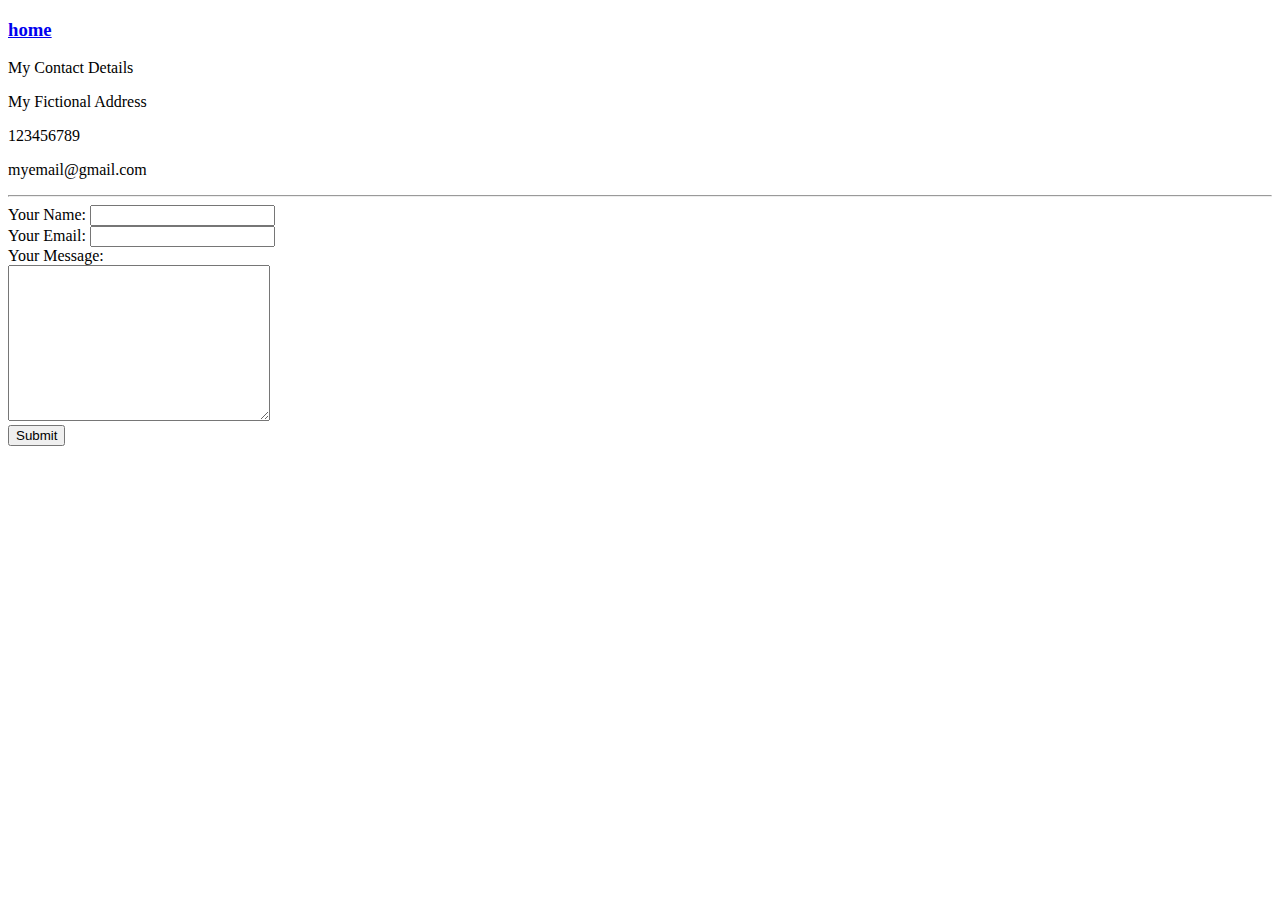
==== contact_me.html @ ba244d30 "Initial Commit" ====
<!DOCTYPE html>
<html lang="en">
  <head>
    <meta charset="UTF-8" />
    <meta http-equiv="X-UA-Compatible" content="IE=edge" />
    <meta name="viewport" content="width=device-width, initial-scale=1.0" />
    <title>Contact Me</title>
  </head>
  <body>
    <h3><a href="index.html">home</a></h3>
    <p>My Contact Details</p>
    <p>My Fictional Address</p>
    <p>123456789</p>
    <p>myemail@gmail.com</p>

    <hr />

    <form
      action="mailto:carangan@utexas.edu"
      method="POST"
      enctype="text/plain"
    >
      <label for="">Your Name:</label>
      <input type="text" name="yourName" id="" />
      <br />
      <label for="">Your Email:</label>
      <input type="email" name="yourEmail" id="" />
      <br />
      <label for="">Your Message:</label>
      <br />
      <textarea name="yourText" id="" cols="30" rows="10"></textarea>
      <br />
      <input type="submit" />
    </form>
  </body>
</html>
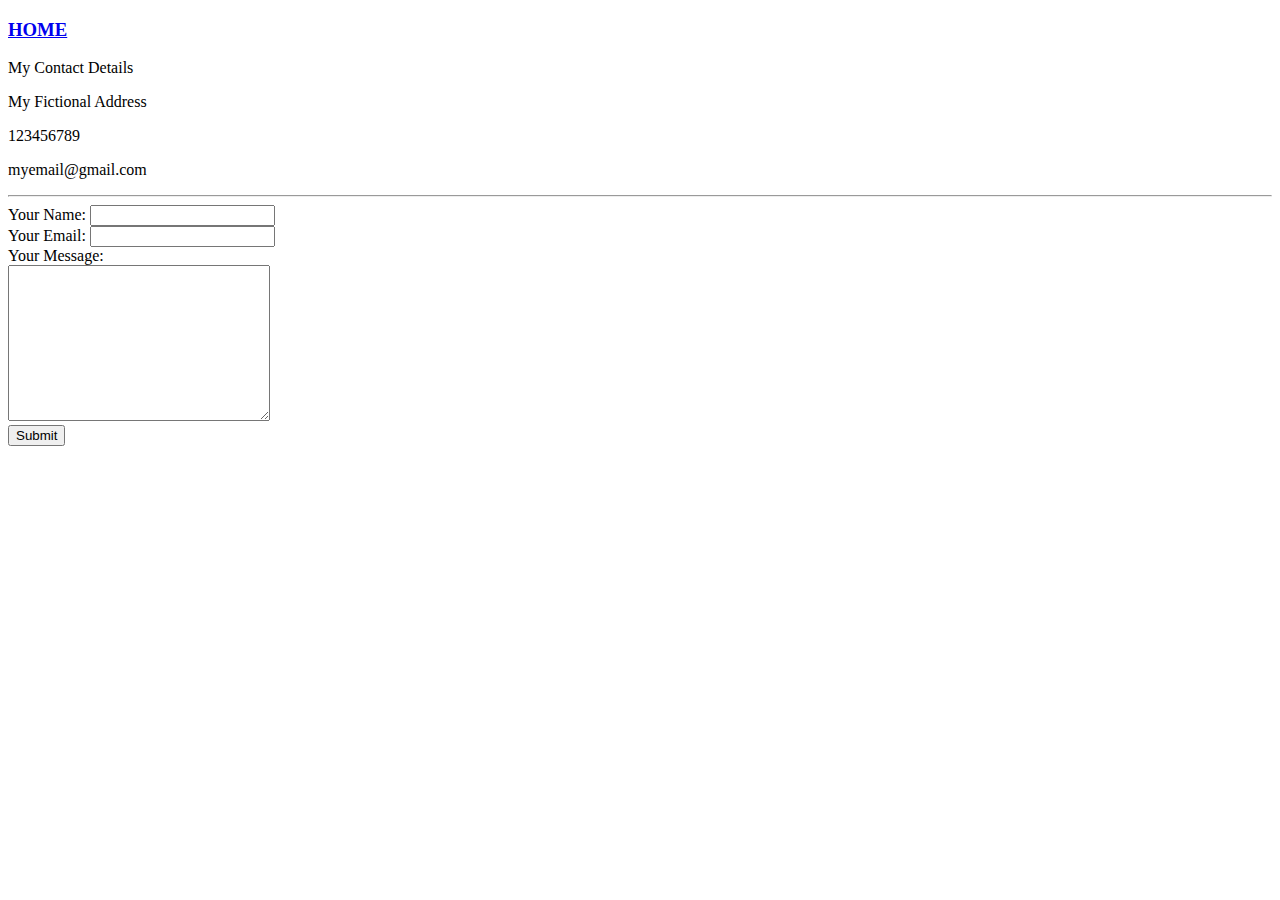
==== commit eac9fe13: "Capitalized HOME" ====
--- a/contact_me.html
+++ b/contact_me.html
@@ -7,7 +7,7 @@
     <title>Contact Me</title>
   </head>
   <body>
-    <h3><a href="index.html">home</a></h3>
+    <h3><a href="index.html">HOME</a></h3>
     <p>My Contact Details</p>
     <p>My Fictional Address</p>
     <p>123456789</p>
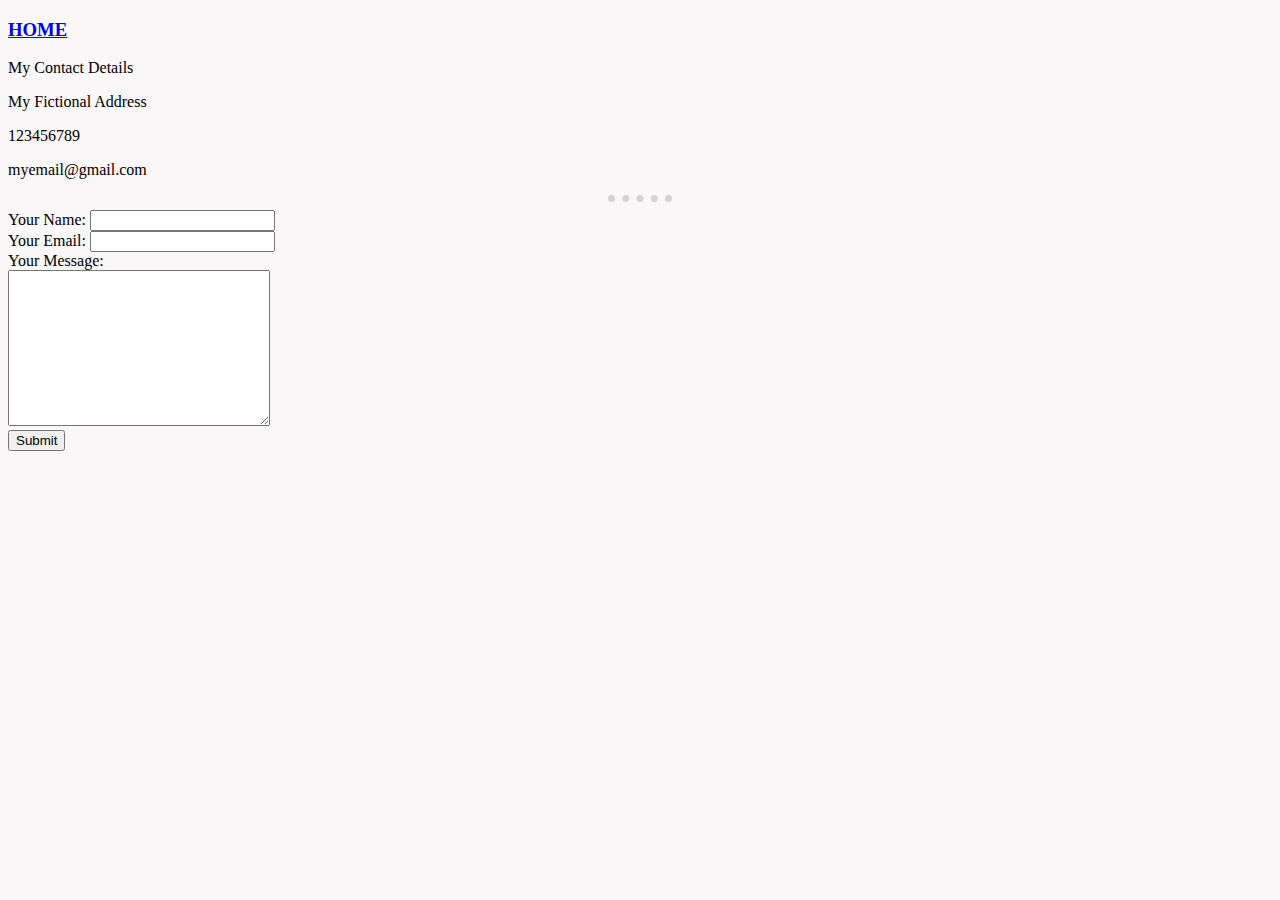
==== commit 1df855fa: "Add css and index, contact, project pages" ====
--- a/contact_me.html
+++ b/contact_me.html
@@ -5,6 +5,8 @@
     <meta http-equiv="X-UA-Compatible" content="IE=edge" />
     <meta name="viewport" content="width=device-width, initial-scale=1.0" />
     <title>Contact Me</title>
+    <link rel="stylesheet" href="css/styles.css">
+
   </head>
   <body>
     <h3><a href="index.html">HOME</a></h3>
--- a/css/styles.css
+++ b/css/styles.css
@@ -0,0 +1,10 @@
+body {
+    background-color: #F9F7F7;
+}
+
+hr {
+    border-style: none none dotted;
+    border-color: lightgray;
+    border-width: 7px;
+    width: 5%;
+}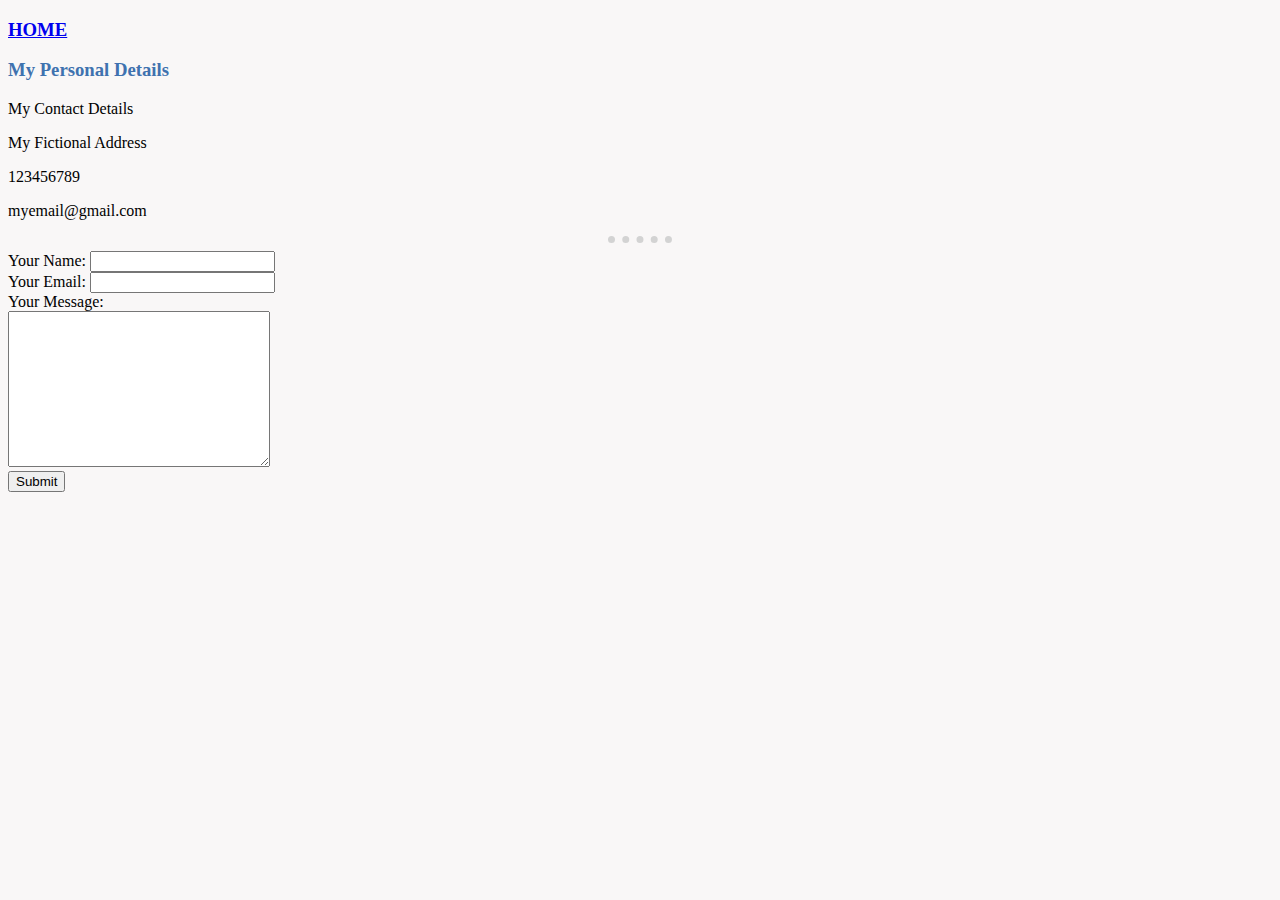
==== commit 1d3a4ff4: "Change Heading 1 and 3 Color" ====
--- a/contact_me.html
+++ b/contact_me.html
@@ -6,10 +6,10 @@
     <meta name="viewport" content="width=device-width, initial-scale=1.0" />
     <title>Contact Me</title>
     <link rel="stylesheet" href="css/styles.css">
-
   </head>
   <body>
     <h3><a href="index.html">HOME</a></h3>
+    <h3>My Personal Details</h3>
     <p>My Contact Details</p>
     <p>My Fictional Address</p>
     <p>123456789</p>
--- a/css/styles.css
+++ b/css/styles.css
@@ -7,4 +7,12 @@
     border-color: lightgray;
     border-width: 7px;
     width: 5%;
+}
+
+h1 {
+    color: #3F72AF;
+}
+
+h3 {
+    color: #3F72AF  ;
 }